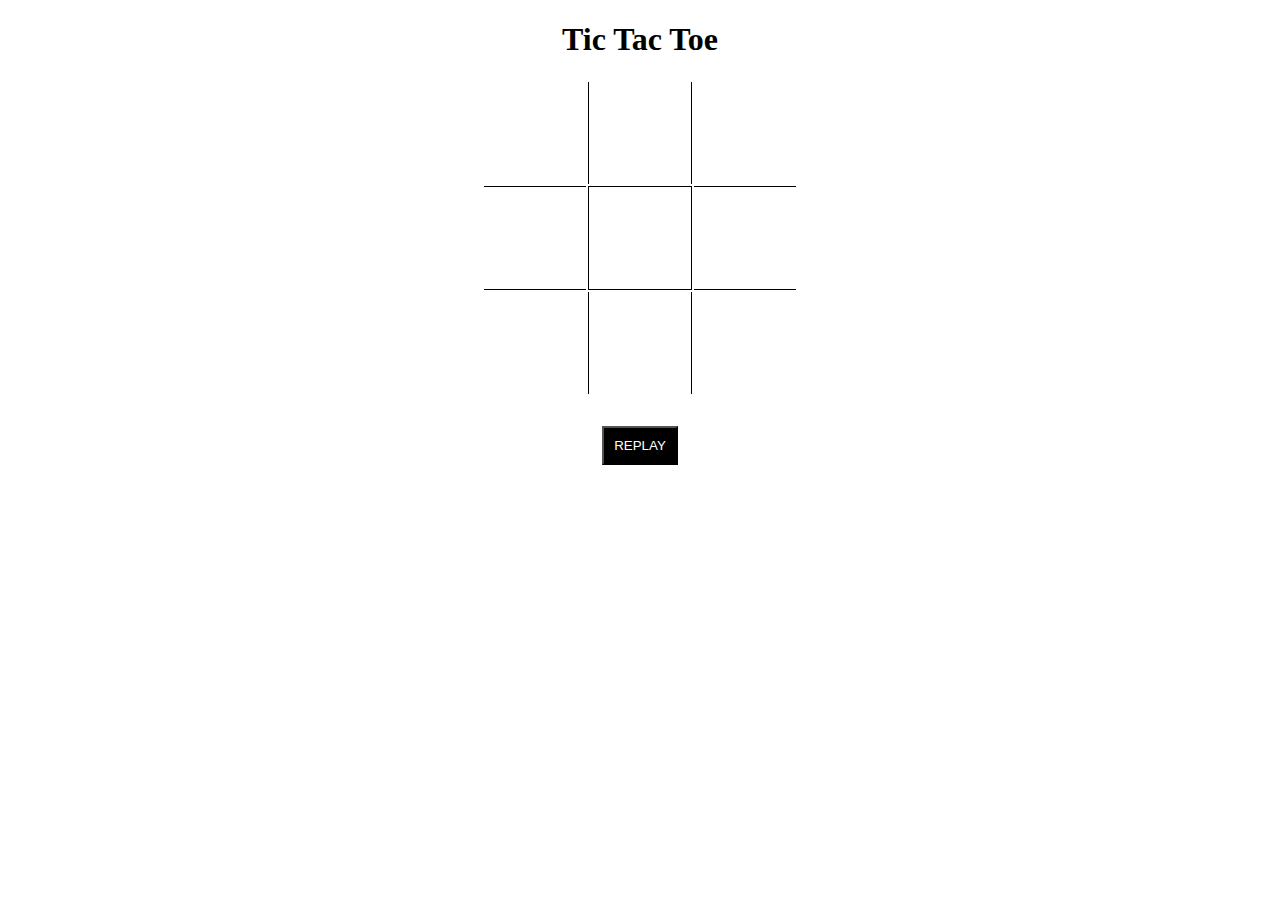
==== index.html @ 88f22c29 "Works, but more front end design work needed" ====
<!DOCTYPE html>
<html lang="en">
<head>
    <meta charset="UTF-8">
    <meta name="viewport" content="width=device-width, initial-scale=1.0">
    <meta http-equiv="X-UA-Compatible" content="ie=edge">

    <link href="css/style.css" rel="stylesheet">
    <title>Document</title>
</head>
<body>
    

    <h1>Tic Tac Toe</h1>

    <table id="table">
        
        <div id="board">
        <tr>
    
            <td id="0" class="block"></td>
            <td id="1" class="block vertical"></td>
            <td id="2" class="block"></td>
        </tr>
        <tr>
            <td id="3" class="block horizontal"></td>
            <td id="4" class="block vertical horizontal"></td>
            <td id="5" class="block horizontal"></td>
        </tr>
        <tr>
            <td id="6" class="block"></td>
            <td id="7" class="block vertical"></td>
            <td id="8" class="block"></td>
        </tr>
    </div>
    </table>

    <div class="endGame">
        <div class="text">Game over</div>
    </div>
    
    <div class="button">
        <button id="replay" type="button" onclick="startGame()">REPLAY</button>
        </div>
    

        <script src="js/script.js"></script>

</body>
</html>
---- css/style.css ----
td{
			width:100px;
			height:100px;
			cursor: pointer;
		}
		
		.vertical{

			border-left:1px solid black;
			border-right:1px solid black;
		}

		.horizontal{
			border-bottom:1px solid black;
			border-top:1px solid black;
		}

		table{
			margin:auto;
		}

		/*h1{
			text-align:center;
		}*/

	/*	td{
			text-align: center;
		}*/

		body{
			text-align: center;
		}

		#replay{
			margin:30px;
			background-color:black;
			color:white;
			padding:10px;
        }

        .endGame{
            display:none;
        }
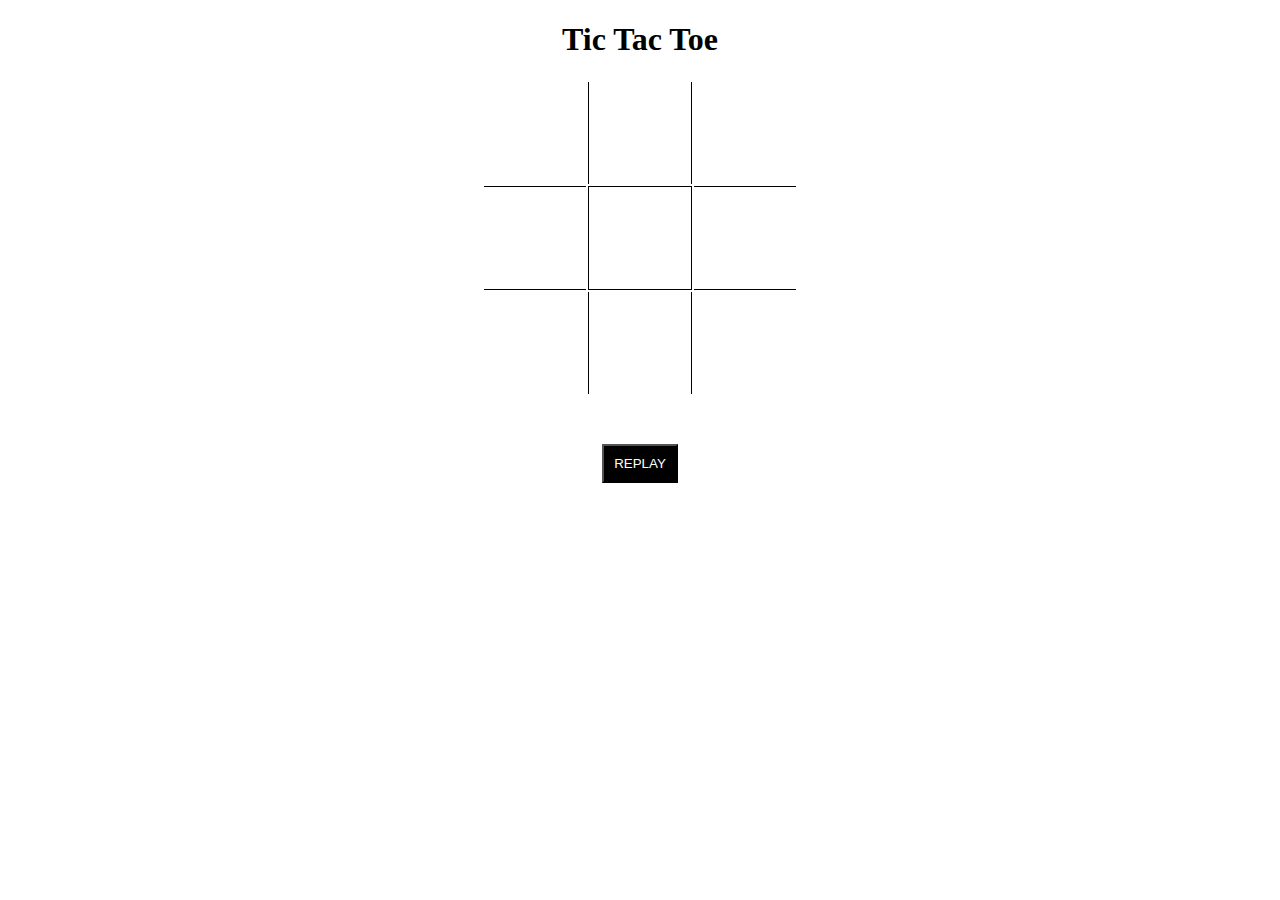
==== commit 51b5ee2d: "Replay Button function updated. Winner display. & few minor mods" ====
--- a/index.html
+++ b/index.html
@@ -35,10 +35,9 @@
     </div>
     </table>
 
-    <div class="endGame">
-        <div class="text">Game over</div>
-    </div>
-    
+        <div class="endGame">Game over!</div>
+        <div class="winner"></div>
+
     <div class="button">
         <button id="replay" type="button" onclick="startGame()">REPLAY</button>
         </div>
--- a/css/style.css
+++ b/css/style.css
@@ -36,8 +36,12 @@
 			background-color:black;
 			color:white;
 			padding:10px;
-        }
+		}
+		
+		#replay{
+			cursor:pointer;
+		}
 
         .endGame{
-            display:none;
+            visibility: hidden;
         }